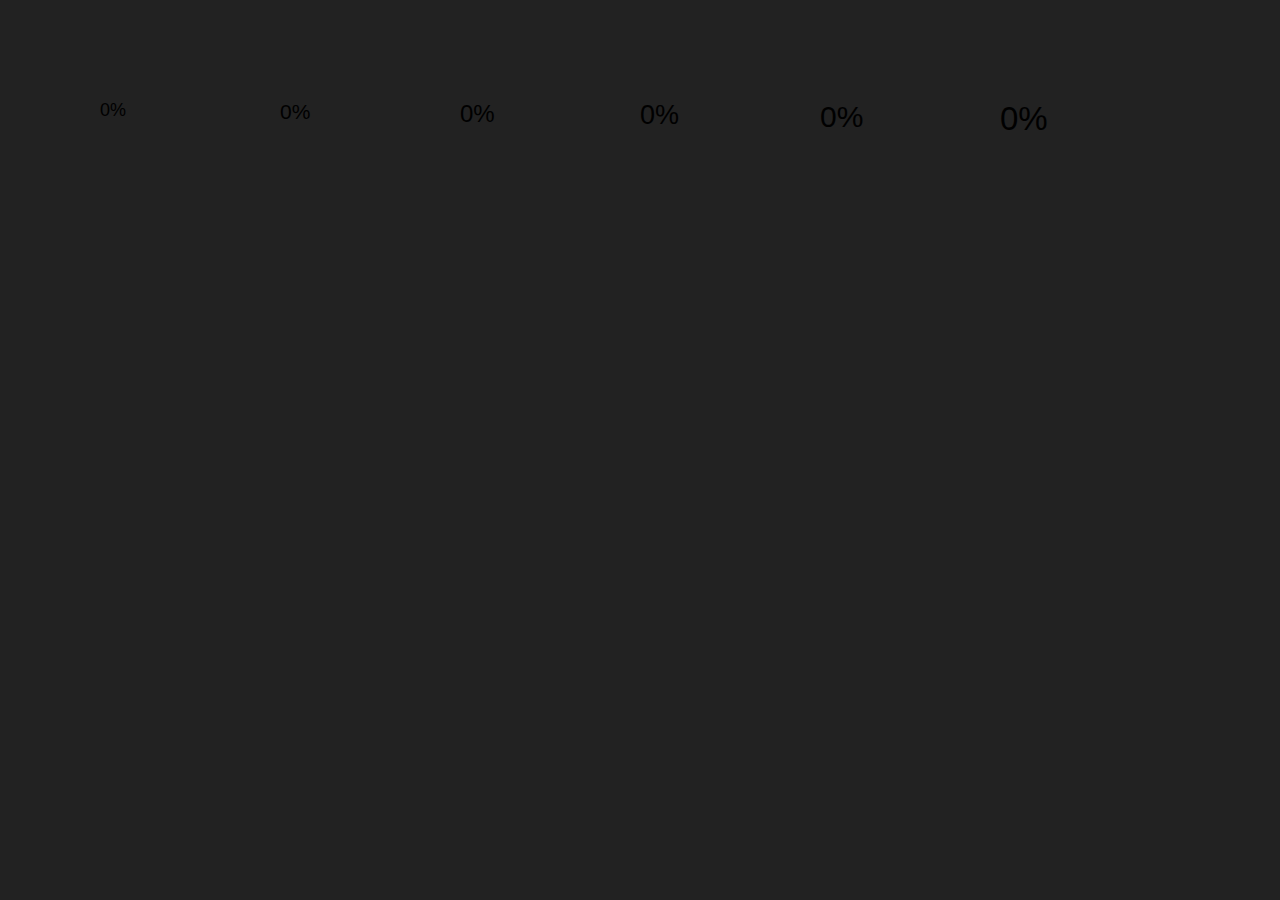
==== index.html @ 5fd0c101 "Add initial version of progress-bubble" ====
<!DOCTYPE html>
<html>
    <head>
        <title>Simple test page for progress-bubble element</title>
        <script src="../platform/platform.js"></script>
        <link rel="import" href="progress-bubble.html" />

        <style type="text/css">
            progress-bubble {
                position: absolute;
                top: 100px;
                margin-left: 100px;
            }
            body {
                background: #222;
                background-size: cover;
                font-family: "Open Sans", Helvetica, sans-serif;
            }
        </style>
    </head>
    <body>
        <progress-bubble></progress-bubble>
        <progress-bubble></progress-bubble>
        <progress-bubble></progress-bubble>
        <progress-bubble></progress-bubble>
        <progress-bubble></progress-bubble>
        <progress-bubble></progress-bubble>

        <script type="text/javascript">
            NodeList.prototype.forEach = Array.prototype.forEach;  // Haxor.

            document.querySelectorAll("progress-bubble").forEach(function(e, i) {
                e.style.left = (i * 180) + "px";
                e.style.width = (60 + i * 15) + "px";
                e.style.height = e.style.width;
                e.style.fontSize = (i + 6) * 3 + "px";
            });

            var x = 0;
            window.setInterval(function() {
                document.querySelectorAll("progress-bubble").forEach(function(e) {
                    e.value = x;
                    e.innerText = x + "%";
                });
                x += 10;
                if (x > 100) { x = 0; }
            }, 500);
        </script>

    </body>
</html>
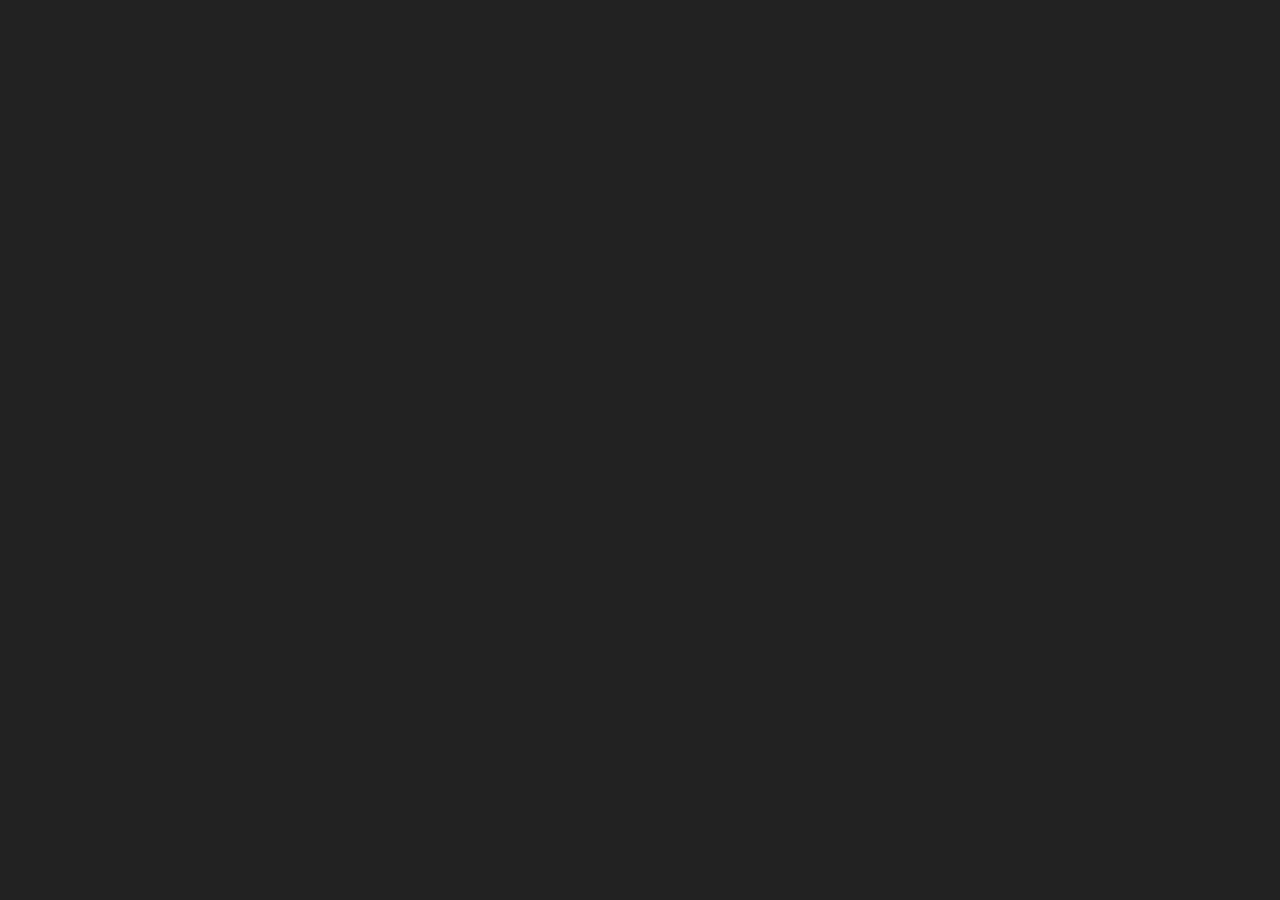
==== commit 3a2d1870: "Change indentation level to 2 spaces" ====
--- a/index.html
+++ b/index.html
@@ -1,51 +1,67 @@
 <!DOCTYPE html>
 <html>
-    <head>
-        <title>Simple test page for progress-bubble element</title>
-        <script src="../platform/platform.js"></script>
-        <link rel="import" href="progress-bubble.html" />
+  <head>
+    <title>Simple test page for progress-bubble element</title>
+    <script src="../webcomponentsjs/webcomponents.min.js"></script>
+    <script>
+      // window.Polymer = window.Polymer || {};
+      // window.Polymer.dom = 'shadow';
+    </script>
+    <link rel="import" href="progress-bubble.html" />
 
-        <style type="text/css">
-            progress-bubble {
-                position: absolute;
-                top: 100px;
-                margin-left: 100px;
-            }
-            body {
-                background: #222;
-                background-size: cover;
-                font-family: "Open Sans", Helvetica, sans-serif;
-            }
-        </style>
-    </head>
-    <body>
-        <progress-bubble></progress-bubble>
-        <progress-bubble></progress-bubble>
-        <progress-bubble></progress-bubble>
-        <progress-bubble></progress-bubble>
-        <progress-bubble></progress-bubble>
-        <progress-bubble></progress-bubble>
+    <style type="text/css">
+      progress-bubble {
+        position: absolute;
+        top: 100px;
+        margin-left: 100px;
+      }
+      body {
+        background: #222;
+        font-family: "Open Sans", Helvetica, sans-serif;
+      }
+    </style>
+    <style is="custom-style">
+      progress-bubble:nth-child(even) {
+        text-shadow: none;
+        --progress-bubble-stroke-color: rgba(255, 0, 0, 0.8);
+        --progress-bubble-stroke-linecap: butt;
+        --progress-bubble-bg-stroke-color: rgba(193, 193, 193, 0.2);
+        --progress-bubble-background: transparent;
+        --progress-bubble-reflection-display: none;
+      }
+    </style>
+  </head>
+  <body>
+    <progress-bubble stroke-width="2"></progress-bubble>
+    <progress-bubble stroke-width="4"></progress-bubble>
+    <progress-bubble stroke-width="6"></progress-bubble>
+    <progress-bubble stroke-width="8"></progress-bubble>
+    <progress-bubble stroke-width="10"></progress-bubble>
+    <progress-bubble stroke-width="12"></progress-bubble>
 
-        <script type="text/javascript">
-            NodeList.prototype.forEach = Array.prototype.forEach;  // Haxor.
+    <script type="text/javascript">
+      NodeList.prototype.forEach = Array.prototype.forEach;  // Haxor.
 
-            document.querySelectorAll("progress-bubble").forEach(function(e, i) {
-                e.style.left = (i * 180) + "px";
-                e.style.width = (60 + i * 15) + "px";
-                e.style.height = e.style.width;
-                e.style.fontSize = (i + 6) * 3 + "px";
-            });
+      document.querySelectorAll("progress-bubble").forEach(function(e, i) {
+        e.style.left = (i * 180) + "px";
+        e.style.width = (50 + i * 15) + "px";
+        e.style.height = e.style.width;
+        e.style.fontSize = (i + 4) * 3 + "px";
+      });
 
-            var x = 0;
-            window.setInterval(function() {
-                document.querySelectorAll("progress-bubble").forEach(function(e) {
-                    e.value = x;
-                    e.innerText = x + "%";
-                });
-                x += 10;
-                if (x > 100) { x = 0; }
-            }, 500);
-        </script>
+      var x = 0;
+      window.setInterval(function() {
+        document.querySelectorAll("progress-bubble").forEach(function(e) {
+          e.value = e.value + Math.ceil(Math.random() * 5);
+          if (e.value > 100) {
+            e.value = 0;
+          }
 
-    </body>
+          // The textContent must be changed with Polymer DOM API.
+          Polymer.dom(e).textContent = e.value + '%';
+        });
+      }, 100);
+    </script>
+
+  </body>
 </html>
